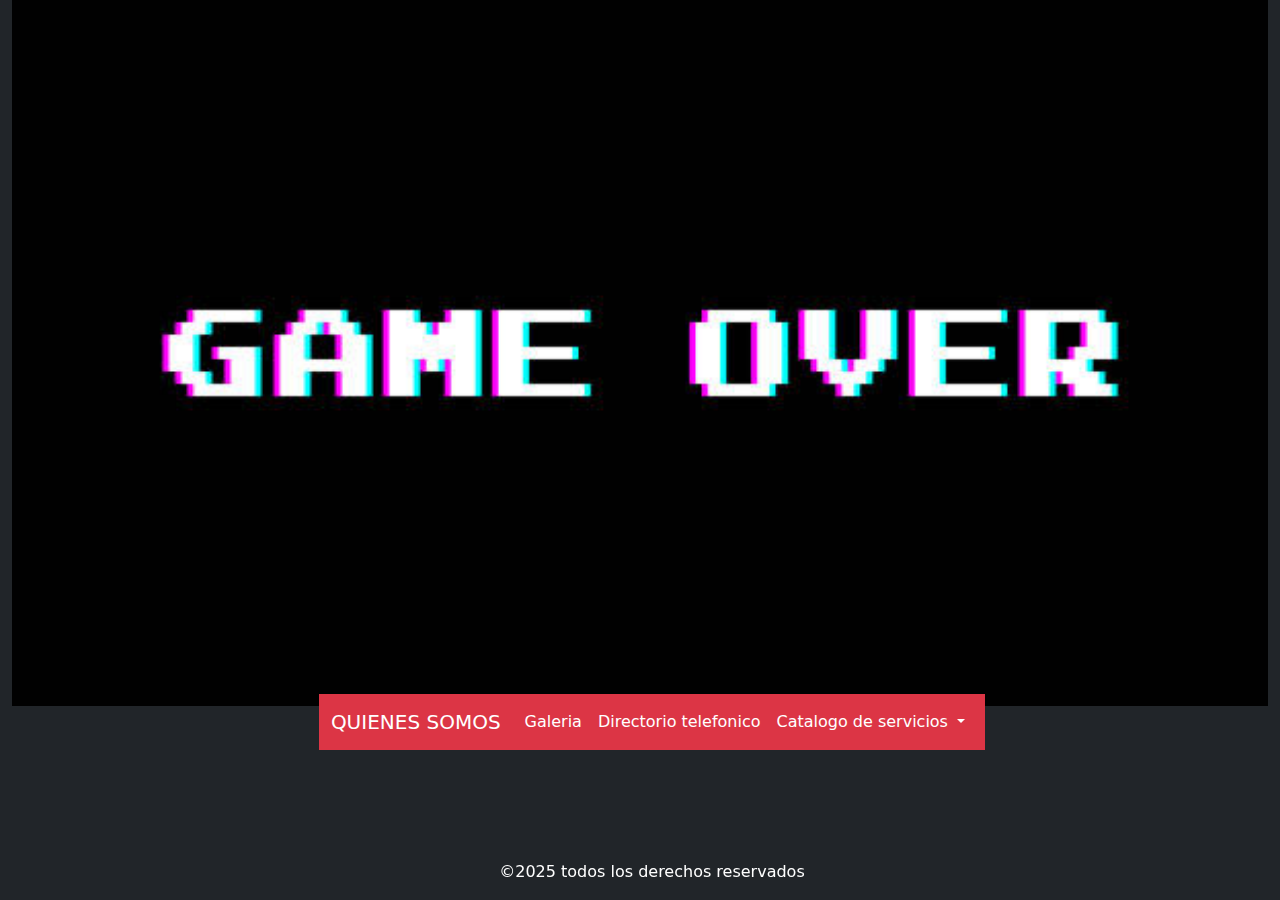
==== Mision 1/index.html @ 9f73a758 "Add files via upload" ====
<!DOCTYPE html>
<html lang="en">

<head>
  <meta charset="UTF-8">
  <meta name="viewport" content="width=device-width, initial-scale=1.0">
  <title>Games</title>
  <link rel="stylesheet" href="css/bootstrap.min.css">
  <script src="js/bootstrap.bundle.min.js"></script>
  <link rel="stylesheet" href="css/estilos.css">
</head>

<body class="bg-dark">
  <div class="container-fluid">
    <header>
      <div class="row">
        <div class="col-12">
          <img class="img-fluid  "  src="img/logo.jpg" alt="imagen GameOver">
        </div>
      </div>
    </header>

    <main>
      <section>
        <div class="acomodar">
          <nav class="navbar navbar-expand-lg bg-danger">
            <div class="container-fluid text-center ">
              <a class="navbar-brand text-white" href="#">QUIENES SOMOS</a>
              <button class="navbar-toggler" type="button" data-bs-toggle="collapse"
                data-bs-target="#navbarSupportedContent" aria-controls="navbarSupportedContent" aria-expanded="false"
                aria-label="Toggle navigation">
                <span class="navbar-toggler-icon"></span>
              </button>
              <div class="collapse navbar-collapse  " id="navbarSupportedContent">
                <ul class="navbar-nav me-auto mb-2 mb-lg-0  ">
                  <li class="nav-item ">
                    <a class="nav-link active text-white" aria-current="page" href="Galeria.html"
                      target="_blank">Galeria</a>
                  </li>
                  <li class="nav-item">
                    <a class="nav-link text-white" href="dierectorio.html" target="_blank">Directorio telefonico</a>
                  </li>
                  <li class="nav-item dropdown">
                    <a class="nav-link dropdown-toggle text-white " href="#" role="button" data-bs-toggle="dropdown"
                      aria-expanded="false">
                      Catalogo de servicios
                    </a>
                    <ul class="dropdown-menu">
                      <li><a class="dropdown-item " href="videos.html" target="_blank">videos</a></li>
                      <li><a class="dropdown-item" href="eventos.html" target="_blank" >Eventos</a></li>
                      <li>
                        <hr class="dropdown-divider">
                      </li>
                      <li><a class="dropdown-item" href="formulario.html" target="_blank" >Formulario</a></li>
                    </ul>
                  </li>
                </ul>

              </div>
            </div>
          </nav>
        </div>

      </section>
    </main>

    <footer>
      <p class="text-white text-center">&copy;2025 todos los derechos reservados</p>
    </footer>

  </div>
</body>

</html>
---- Mision 1/css/estilos.css ----
*{
    padding: 0;
    margin: 0;
    scrollbar-color: rgb(17, 239, 255) rgb(204, 0, 255);
    scrollbar-width: thin;
}


.acomodar{
    display: flex;
    justify-content: center;  
    position: fixed;
    text-align: center;
    z-index: 1000;
    bottom: 0;
    padding: 150px;
    width: 100%;
}

img{
    width: 100%;
}
.separacion{
    padding-top: 30px ;
    padding-bottom: 50px;
}

footer{
    display: flex;
    position: fixed;
    z-index: 1000;
    bottom: 0;
    width: 100%;
    justify-content: center;
    
}
.video{
    display: flex;
    justify-content: center;
    width: 100%;
    height: 850px;
    
}
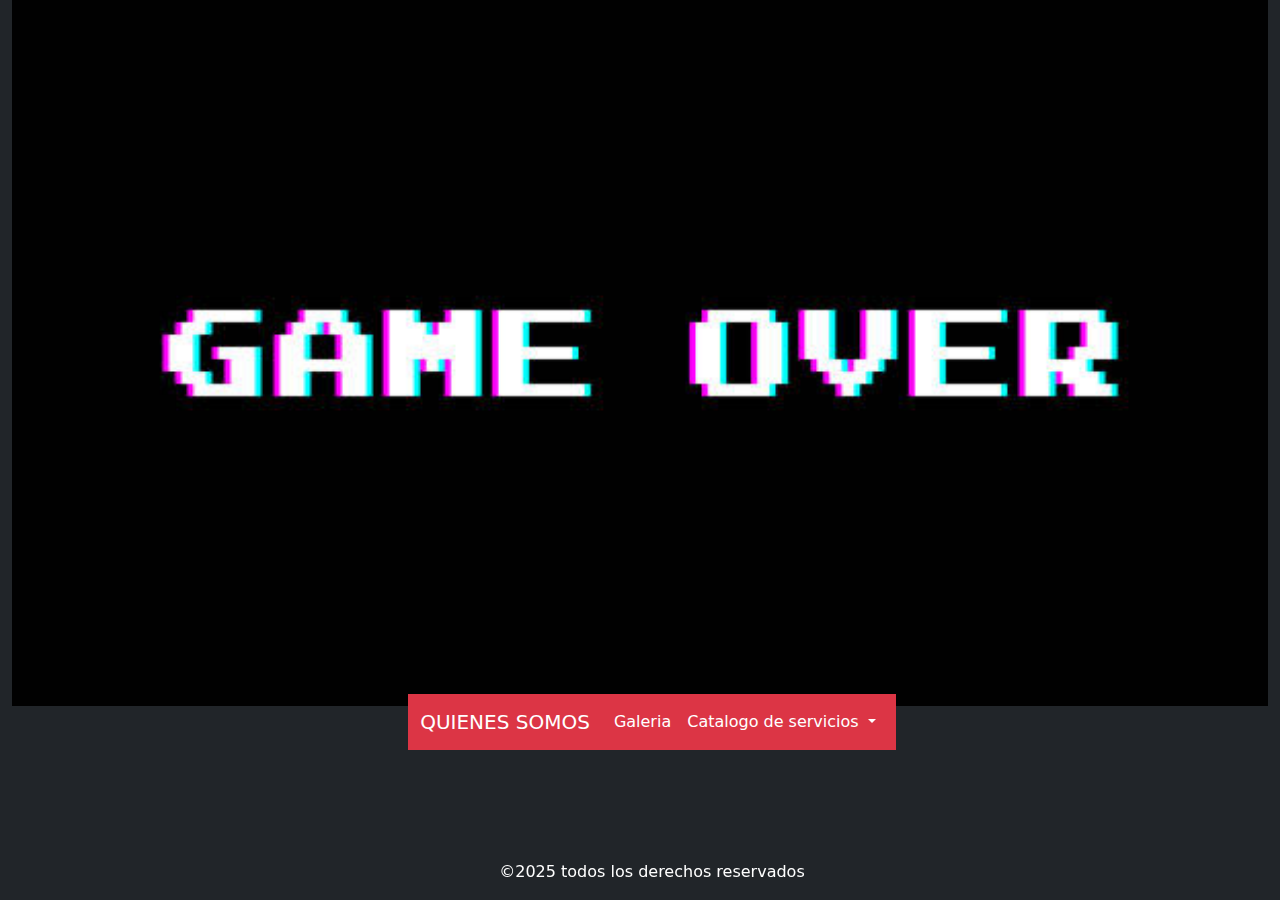
==== commit ac2d1668: "Add files via upload" ====
--- a/Mision 1/index.html
+++ b/Mision 1/index.html
@@ -15,7 +15,7 @@
     <header>
       <div class="row">
         <div class="col-12">
-          <img class="img-fluid  "  src="img/logo.jpg" alt="imagen GameOver">
+          <img class="img-fluid"  src="img/logo.jpg" alt="imagen GameOver">
         </div>
       </div>
     </header>
@@ -36,9 +36,6 @@
                   <li class="nav-item ">
                     <a class="nav-link active text-white" aria-current="page" href="Galeria.html"
                       target="_blank">Galeria</a>
-                  </li>
-                  <li class="nav-item">
-                    <a class="nav-link text-white" href="dierectorio.html" target="_blank">Directorio telefonico</a>
                   </li>
                   <li class="nav-item dropdown">
                     <a class="nav-link dropdown-toggle text-white " href="#" role="button" data-bs-toggle="dropdown"
